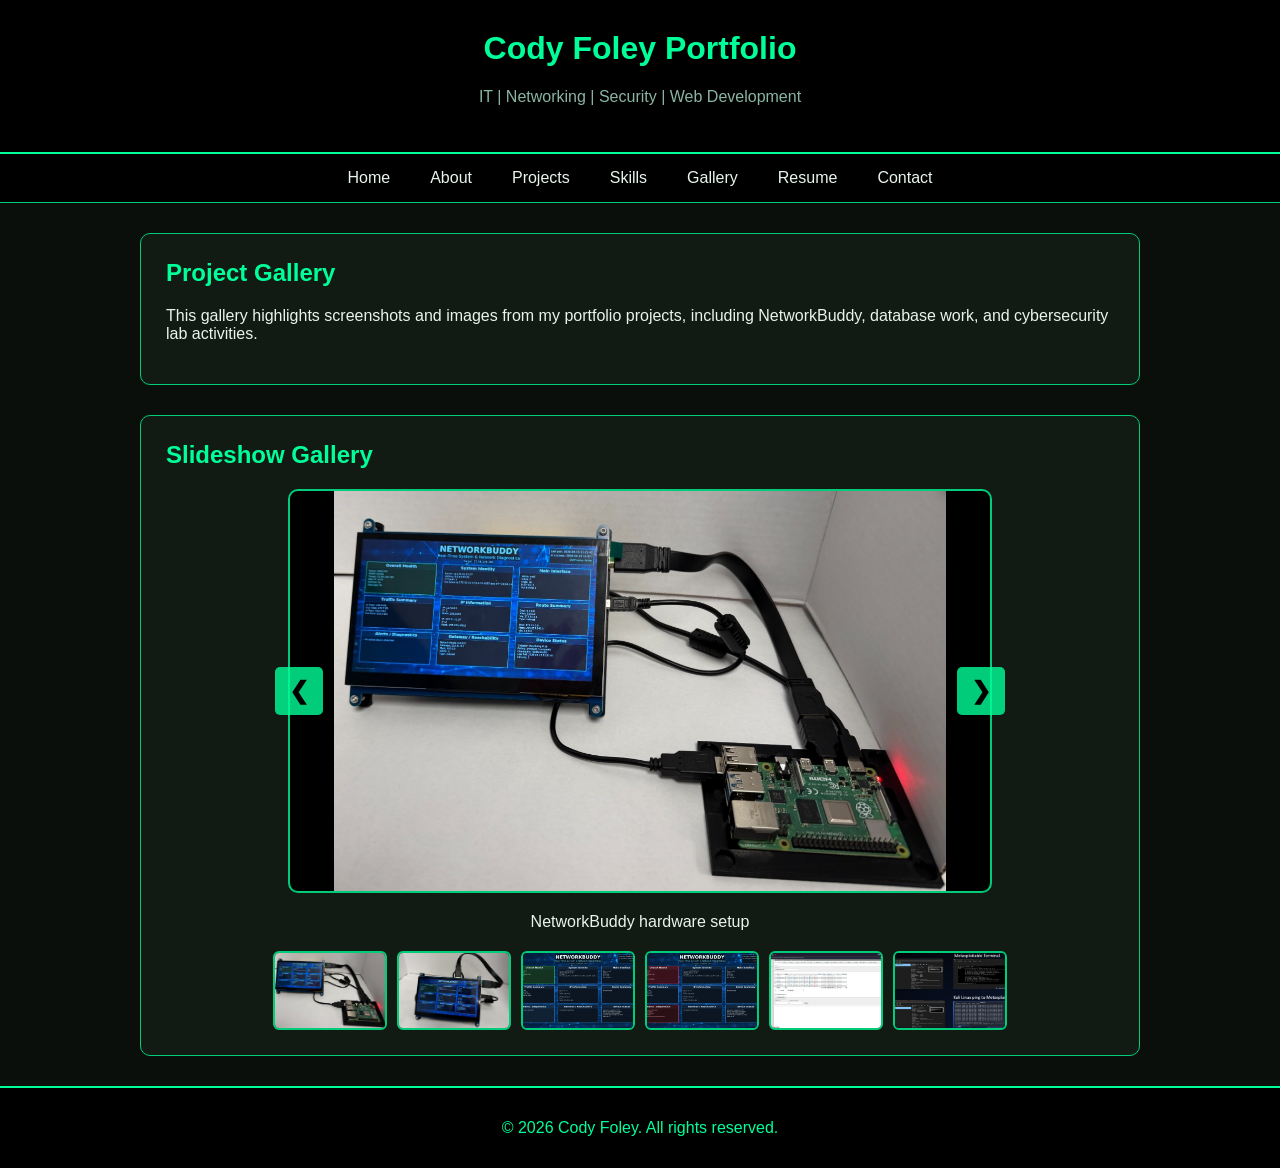
==== gallery.html @ abc86258 "Add files via upload" ====
<!DOCTYPE html>
<html lang="en">
<head>
    <meta charset="UTF-8">
    <meta name="viewport" content="width=device-width, initial-scale=1.0">
    <title>Gallery | Cody Foley Portfolio</title>
    <link rel="stylesheet" href="css/style.css">
</head>
<body>

    <header>
        <h1>Cody Foley Portfolio</h1>
        <p>IT | Networking | Security | Web Development</p>
    </header>

    <nav>
        <ul>
            <li><a href="index.html">Home</a></li>
            <li><a href="about.html">About</a></li>
            <li><a href="projects.html">Projects</a></li>
            <li><a href="skills.html">Skills</a></li>
            <li><a href="gallery.html">Gallery</a></li>
            <li><a href="resume.html">Resume</a></li>
            <li><a href="contact.html">Contact</a></li>
        </ul>
    </nav>

    <main>
        <section class="hero">
            <h2>Project Gallery</h2>
            <p>
                This gallery highlights screenshots and images from my portfolio projects,
                including NetworkBuddy, database work, and cybersecurity lab activities.
            </p>
        </section>

        <section class="hero">
            <h2>Slideshow Gallery</h2>

            <div class="gallery">
                <div class="main-container">
                    <button class="nav-button left" onclick="previousImage()">&#10094;</button>

                    <img id="mainImage" src="images/networkbuddy1.jpg" alt="Large image">

                    <button class="nav-button right" onclick="nextImage()">&#10095;</button>
                </div>

                <p id="description">NetworkBuddy hardware setup</p>

                <div class="thumbnails">
    			<img src="images/networkbuddy1.jpg" alt="NetworkBuddy hardware" onclick="changeImageByIndex(0)" data-desc="NetworkBuddy hardware setup">
    			<img src="images/networkbuddy2.jpg" alt="NetworkBuddy screen" onclick="changeImageByIndex(1)" data-desc="NetworkBuddy touchscreen and system setup">
			<img src="images/networkbuddygreen.jfif" alt="NetworkBuddy green dashboard" onclick="changeImageByIndex(4)" data-desc="NetworkBuddy dashboard with green status theme">
    			<img src="images/networkbuddyred.jfif" alt="NetworkBuddy red dashboard" onclick="changeImageByIndex(5)" data-desc="NetworkBuddy dashboard with red alert status">
    			<img src="images/databaseproject.jpg" alt="Database project" onclick="changeImageByIndex(2)" data-desc="Database-driven web project for a pharmacy">
    			<img src="images/kaliandmetaonvb.jpg" alt="Kali and Metasploitable lab" onclick="changeImageByIndex(3)" data-desc="Kali Linux and Metasploitable virtual lab environment for ethical hacking">	
</div>
                    
                </div>
            </div>
        </section>
    </main>

    <footer>
        <p>&copy; 2026 Cody Foley. All rights reserved.</p>
    </footer>

    <script src="js/gallery.js"></script>
</body>
</html>
---- css/style.css ----
/* =========================
   ROOT COLORS (GREEN THEME)
========================= */
:root {
    --primary: #00ff99;
    --primary-dark: #00cc7a;
    --background: #0b0f0c;
    --secondary: #0d1117;
    --card-bg: #121a14;
    --text: #e8f5ec;
    --muted: #8ab5a3;
}

/* =========================
   GLOBAL STYLING
========================= */
body {
    margin: 0;
    font-family: Arial, sans-serif;
    background-color: var(--background);
    color: var(--text);
}

h1, h2, h3 {
    color: var(--primary);
    margin-top: 0;
}

/* =========================
   HEADER
========================= */
header {
    background-color: #000;
    color: var(--primary);
    text-align: center;
    padding: 30px 20px;
    border-bottom: 2px solid var(--primary);
}

header p {
    color: var(--muted);
    margin-top: 10px;
}

/* =========================
   NAVIGATION
========================= */
nav {
    background-color: #000;
    border-bottom: 1px solid var(--primary-dark);
}

nav ul {
    list-style: none;
    margin: 0;
    padding: 0;
    display: flex;
    justify-content: center;
    flex-wrap: wrap;
}

nav ul li {
    margin: 0;
}

nav ul li a {
    display: block;
    padding: 15px 20px;
    color: var(--text);
    text-decoration: none;
    transition: 0.3s;
}

nav ul li a:hover {
    background-color: var(--primary);
    color: #000;
}

/* =========================
   MAIN CONTENT
========================= */
main {
    max-width: 1000px;
    margin: 30px auto;
    padding: 0 20px;
}

/* =========================
   HERO SECTION
========================= */
.hero {
    background-color: var(--card-bg);
    padding: 25px;
    border-radius: 10px;
    border: 1px solid var(--primary-dark);
    margin-bottom: 30px;
}

/* =========================
   CARD LAYOUT (PROJECTS)
========================= */
.card-container {
    display: flex;
    gap: 20px;
    flex-wrap: wrap;
}

.card {
    flex: 1 1 300px;
    background-color: var(--card-bg);
    padding: 20px;
    border-radius: 10px;
    border: 1px solid var(--primary-dark);
    box-shadow: 0 0 10px rgba(0, 255, 153, 0.2);
    transition: 0.3s;
}

.card:hover {
    box-shadow: 0 0 20px rgba(0, 255, 153, 0.6);
}

/* =========================
   BUTTON STYLE
========================= */
button, .btn {
    background-color: var(--primary);
    color: #000;
    padding: 10px 15px;
    border: none;
    border-radius: 5px;
    cursor: pointer;
    font-weight: bold;
    transition: 0.3s;
}

button:hover, .btn:hover {
    background-color: var(--primary-dark);
}

/* =========================
   LINKS
========================= */
a {
    color: var(--primary);
}

a:hover {
    color: var(--primary-dark);
}

/* =========================
   FOOTER
========================= */
footer {
    text-align: center;
    background-color: #000;
    color: var(--primary);
    padding: 15px;
    margin-top: 30px;
    border-top: 2px solid var(--primary);
}

/* =========================
   FORM (FOR CONTACT PAGE)
========================= */
form {
    background-color: var(--card-bg);
    padding: 20px;
    border-radius: 10px;
    border: 1px solid var(--primary-dark);
}

input, select, textarea {
    width: 100%;
    padding: 10px;
    margin-top: 8px;
    margin-bottom: 15px;
    border-radius: 5px;
    border: 1px solid #333;
    background-color: #000;
    color: var(--text);
}

input:focus, textarea:focus, select:focus {
    outline: none;
    border-color: var(--primary);
}

/* =========================
   RESPONSIVE (MOBILE)
========================= */
@media (max-width: 768px) {
    nav ul {
        flex-direction: column;
    }

    .card-container {
        flex-direction: column;
    }
}

/* =========================
   ACCORDION
========================= */
.accordion-section {
    margin-top: 30px;
}

.accordion {
    background-color: var(--card-bg);
    color: var(--text);
    cursor: pointer;
    padding: 15px;
    width: 100%;
    text-align: left;
    border: 1px solid var(--primary-dark);
    outline: none;
    font-size: 1rem;
    margin-top: 10px;
    border-radius: 5px;
    transition: 0.3s;
}

.accordion:hover,
.accordion.active {
    background-color: var(--primary);
    color: #000;
}

.panel {
    display: none;
    padding: 15px;
    background-color: #0f1511;
    border: 1px solid var(--primary-dark);
    border-top: none;
    border-radius: 0 0 5px 5px;
}

ul {
    padding-left: 20px;
}

li {
    margin-bottom: 8px;
}

/* =========================
   GALLERY PAGE
========================= */
.gallery {
    text-align: center;
}

.main-container {
    position: relative;
    max-width: 750px;
    margin: 20px auto;
    overflow: hidden;
}

#mainImage {
    width: 100%;
    max-width: 700px;
    height: 400px;
    object-fit: contain;
    background-color: #000;
    border: 2px solid var(--primary-dark);
    border-radius: 10px;
    display: block;
    margin: 0 auto;
}

#description {
    text-align: center;
    margin-top: 10px;
    color: var(--text);
    font-size: 1rem;
}

.nav-button {
    position: absolute;
    top: 50%;
    transform: translateY(-50%);
    background-color: rgba(0, 255, 153, 0.8);
    color: #000;
    border: none;
    font-size: 1.5rem;
    padding: 10px 14px;
    cursor: pointer;
    border-radius: 5px;
    z-index: 10;
}

.nav-button.left {
    left: 10px;
}

.nav-button.right {
    right: 10px;
}

.nav-button:hover {
    background-color: var(--primary);
}

.thumbnails {
    display: flex;
    justify-content: center;
    gap: 10px;
    flex-wrap: wrap;
    margin-top: 20px;
}

.thumbnails img {
    width: 110px;
    height: 75px;
    object-fit: cover;
    cursor: pointer;
    border: 2px solid var(--primary-dark);
    border-radius: 6px;
    transition: 0.3s;
}

.thumbnails img:hover {
    transform: scale(1.05);
    border-color: var(--primary);
}

/* =========================
   SKILLS PAGE
========================= */
.skills-layout {
    display: flex;
    gap: 30px;
    align-items: center;
    justify-content: space-between;
    flex-wrap: wrap;
}

.skills-list {
    flex: 1 1 300px;
}

.skills-list ul {
    padding-left: 20px;
}

.skills-list li {
    margin-bottom: 10px;
}

.skills-chart {
    flex: 1 1 420px;
    display: flex;
    justify-content: center;
    align-items: center;
}

#skillsChart {
    display: block;
    margin: 0 auto;

    max-width: 100%;
    background-color: #101712;
    border: 1px solid var(--primary-dark);
    border-radius: 10px;
    box-shadow: 0 0 15px rgba(0, 255, 153, 0.2);
}

#skillsChart:hover {
    transform: scale(1.02);
    transition: 0.3s;
}

/* =========================
   CONTACT PAGE
========================= */
fieldset {
    border: 1px solid var(--primary-dark);
    border-radius: 10px;
    margin-bottom: 20px;
    padding: 15px;
    background-color: #0f1511;
}

legend {
    color: var(--primary);
    font-weight: bold;
    padding: 0 8px;
}

label {
    display: block;
    margin-bottom: 8px;
}

textarea {
    resize: vertical;
}

input[type="radio"],
input[type="checkbox"] {
    width: auto;
    margin-right: 8px;
}

#charCount {
    color: var(--muted);
    margin-top: -5px;
    margin-bottom: 10px;
}

.form-buttons {
    display: flex;
    gap: 12px;
    flex-wrap: wrap;
    margin-top: 10px;
}

#formMessage {
    margin-top: 15px;
    font-weight: bold;
}

/* =========================
   RESUME PAGE
========================= */
.resume-item {
    margin-bottom: 25px;
    padding-bottom: 15px;
    border-bottom: 1px solid rgba(0, 255, 153, 0.25);
}

.resume-item:last-child {
    border-bottom: none;
    padding-bottom: 0;
}

.resume-item h3 {
    margin-bottom: 8px;
}

.resume-item p {
    margin: 6px 0;
}

.resume-item ul {
    margin-top: 10px;
    padding-left: 20px;
}

.resume-item li {
    margin-bottom: 8px;
}
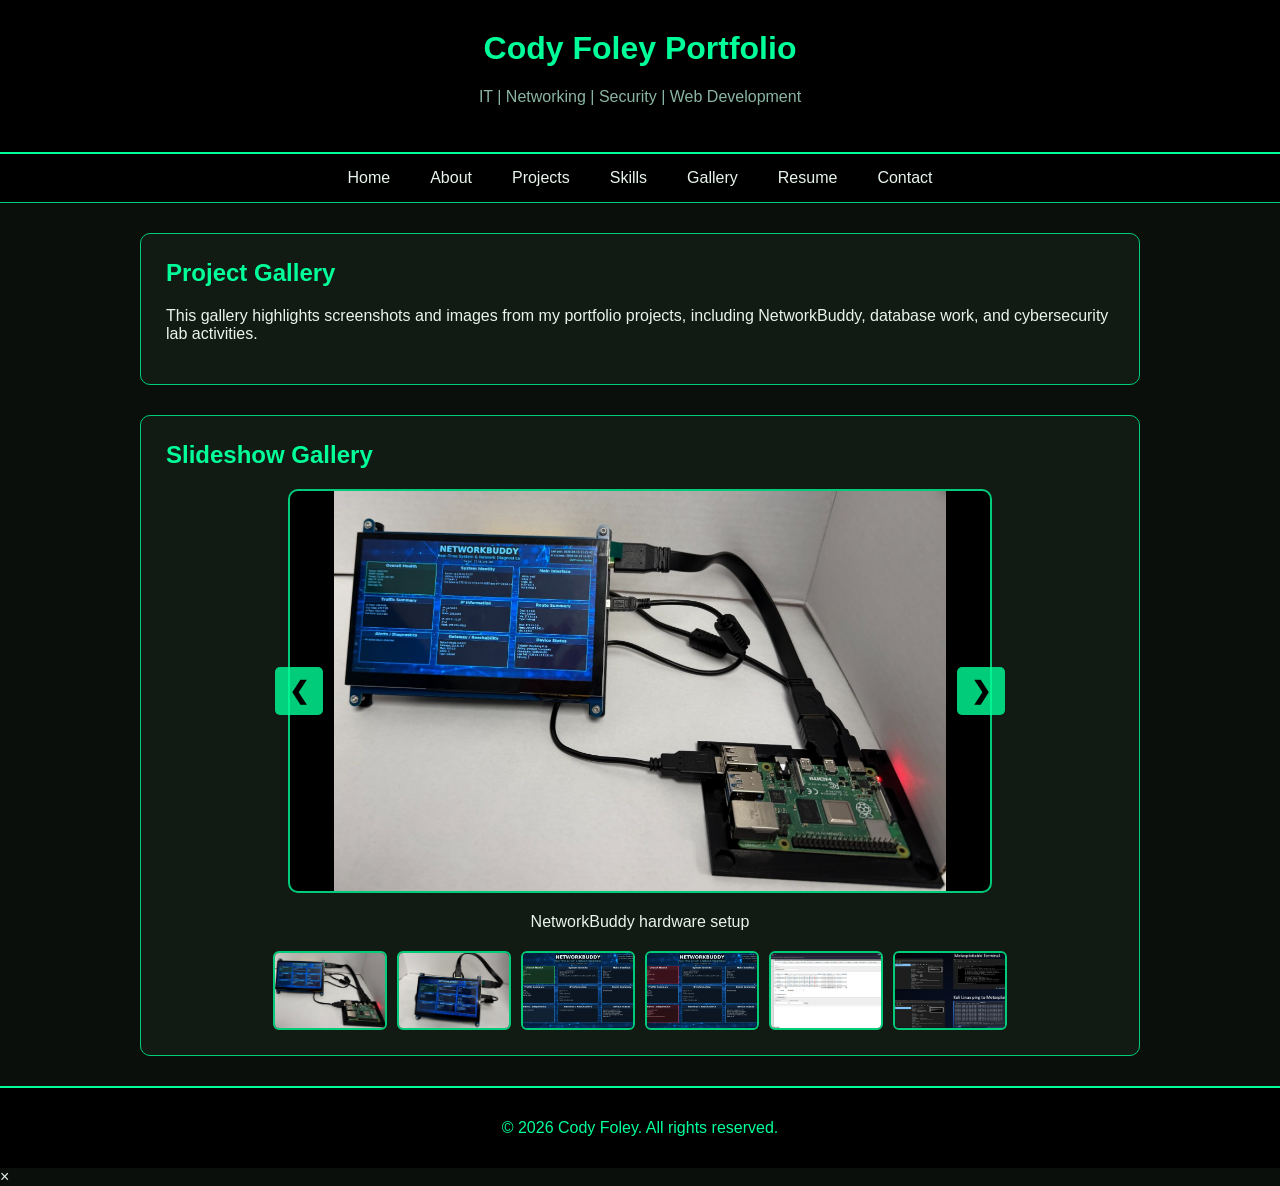
==== commit 52bc672d: "Add files via upload" ====
--- a/gallery.html
+++ b/gallery.html
@@ -41,7 +41,7 @@
                 <div class="main-container">
                     <button class="nav-button left" onclick="previousImage()">&#10094;</button>
 
-                    <img id="mainImage" src="images/networkbuddy1.jpg" alt="Large image">
+                    <img id="mainImage" src="images/networkbuddy1.jpg" alt="Large image" onclick="openModal()">
 
                     <button class="nav-button right" onclick="nextImage()">&#10095;</button>
                 </div>
@@ -49,14 +49,12 @@
                 <p id="description">NetworkBuddy hardware setup</p>
 
                 <div class="thumbnails">
-    			<img src="images/networkbuddy1.jpg" alt="NetworkBuddy hardware" onclick="changeImageByIndex(0)" data-desc="NetworkBuddy hardware setup">
-    			<img src="images/networkbuddy2.jpg" alt="NetworkBuddy screen" onclick="changeImageByIndex(1)" data-desc="NetworkBuddy touchscreen and system setup">
-			<img src="images/networkbuddygreen.jfif" alt="NetworkBuddy green dashboard" onclick="changeImageByIndex(4)" data-desc="NetworkBuddy dashboard with green status theme">
-    			<img src="images/networkbuddyred.jfif" alt="NetworkBuddy red dashboard" onclick="changeImageByIndex(5)" data-desc="NetworkBuddy dashboard with red alert status">
-    			<img src="images/databaseproject.jpg" alt="Database project" onclick="changeImageByIndex(2)" data-desc="Database-driven web project for a pharmacy">
-    			<img src="images/kaliandmetaonvb.jpg" alt="Kali and Metasploitable lab" onclick="changeImageByIndex(3)" data-desc="Kali Linux and Metasploitable virtual lab environment for ethical hacking">	
-</div>
-                    
+                    <img src="images/networkbuddy1.jpg" alt="NetworkBuddy hardware" onclick="changeImageByIndex(0)" data-desc="NetworkBuddy hardware setup">
+                    <img src="images/networkbuddy2.jpg" alt="NetworkBuddy screen" onclick="changeImageByIndex(1)" data-desc="NetworkBuddy touchscreen and system setup">
+                    <img src="images/networkbuddygreen.jfif" alt="NetworkBuddy green dashboard" onclick="changeImageByIndex(2)" data-desc="NetworkBuddy dashboard with green status theme">
+                    <img src="images/networkbuddyred.jfif" alt="NetworkBuddy red dashboard" onclick="changeImageByIndex(3)" data-desc="NetworkBuddy dashboard with red alert status">
+                    <img src="images/databaseproject.jpg" alt="Database project" onclick="changeImageByIndex(4)" data-desc="Database-driven web project for a pharmacy">
+                    <img src="images/kaliandmetaonvb.jpg" alt="Kali and Metasploitable lab" onclick="changeImageByIndex(5)" data-desc="Kali Linux and Metasploitable virtual lab environment for ethical hacking">
                 </div>
             </div>
         </section>
@@ -66,6 +64,13 @@
         <p>&copy; 2026 Cody Foley. All rights reserved.</p>
     </footer>
 
+    <!-- Modal -->
+    <div id="imageModal" class="modal">
+        <span class="close" onclick="closeModal()">&times;</span>
+        <img class="modal-content" id="modalImg">
+        <div id="modalCaption"></div>
+    </div>
+
     <script src="js/gallery.js"></script>
 </body>
 </html>
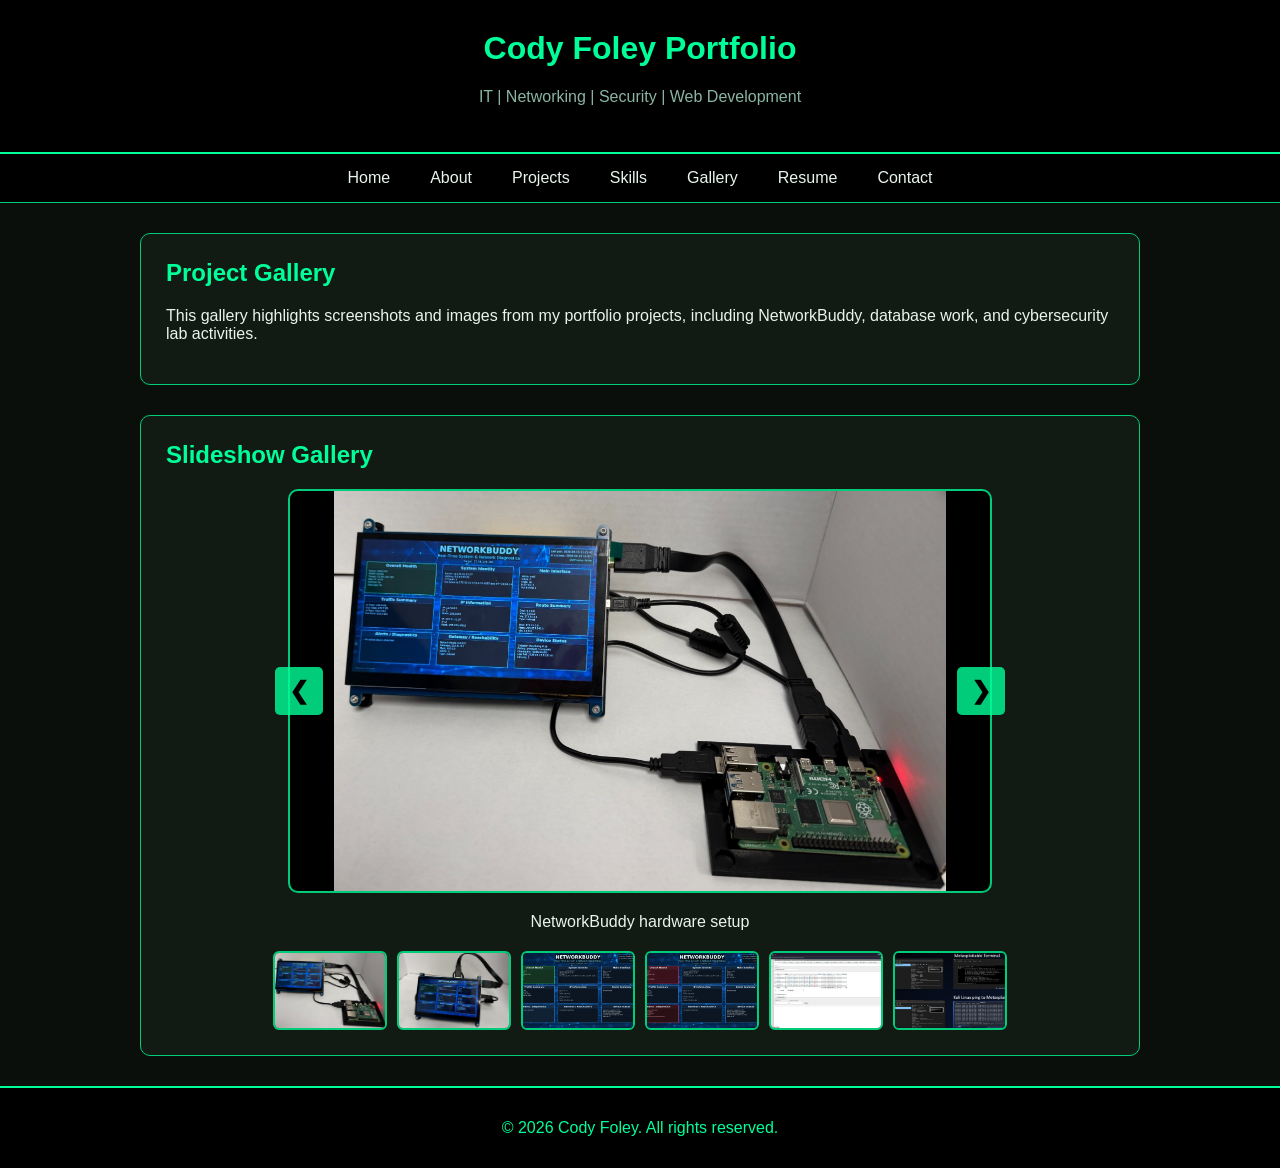
==== commit 8cc14b73: "Update gallery.html" ====
--- a/gallery.html
+++ b/gallery.html
@@ -4,7 +4,7 @@
     <meta charset="UTF-8">
     <meta name="viewport" content="width=device-width, initial-scale=1.0">
     <title>Gallery | Cody Foley Portfolio</title>
-    <link rel="stylesheet" href="css/style.css">
+    <link rel="stylesheet" href="style.css">
 </head>
 <body>
 
@@ -71,6 +71,6 @@
         <div id="modalCaption"></div>
     </div>
 
-    <script src="js/gallery.js"></script>
+    <script src="gallery.js"></script>
 </body>
-</html>+</html>
--- a/style.css
+++ b/style.css
@@ -0,0 +1,492 @@
+/* =========================
+   ROOT COLORS (GREEN THEME)
+========================= */
+:root {
+    --primary: #00ff99;
+    --primary-dark: #00cc7a;
+    --background: #0b0f0c;
+    --secondary: #0d1117;
+    --card-bg: #121a14;
+    --text: #e8f5ec;
+    --muted: #8ab5a3;
+}
+
+/* =========================
+   GLOBAL STYLING
+========================= */
+body {
+    margin: 0;
+    font-family: Arial, sans-serif;
+    background-color: var(--background);
+    color: var(--text);
+}
+
+h1, h2, h3 {
+    color: var(--primary);
+    margin-top: 0;
+}
+
+/* =========================
+   HEADER
+========================= */
+header {
+    background-color: #000;
+    color: var(--primary);
+    text-align: center;
+    padding: 30px 20px;
+    border-bottom: 2px solid var(--primary);
+}
+
+header p {
+    color: var(--muted);
+    margin-top: 10px;
+}
+
+/* =========================
+   NAVIGATION
+========================= */
+nav {
+    background-color: #000;
+    border-bottom: 1px solid var(--primary-dark);
+}
+
+nav ul {
+    list-style: none;
+    margin: 0;
+    padding: 0;
+    display: flex;
+    justify-content: center;
+    flex-wrap: wrap;
+}
+
+nav ul li {
+    margin: 0;
+}
+
+nav ul li a {
+    display: block;
+    padding: 15px 20px;
+    color: var(--text);
+    text-decoration: none;
+    transition: 0.3s;
+}
+
+nav ul li a:hover {
+    background-color: var(--primary);
+    color: #000;
+}
+
+/* =========================
+   MAIN CONTENT
+========================= */
+main {
+    max-width: 1000px;
+    margin: 30px auto;
+    padding: 0 20px;
+}
+
+/* =========================
+   HERO SECTION
+========================= */
+.hero {
+    background-color: var(--card-bg);
+    padding: 25px;
+    border-radius: 10px;
+    border: 1px solid var(--primary-dark);
+    margin-bottom: 30px;
+}
+
+/* =========================
+   CARD LAYOUT (PROJECTS)
+========================= */
+.card-container {
+    display: flex;
+    gap: 20px;
+    flex-wrap: wrap;
+}
+
+.card {
+    flex: 1 1 300px;
+    background-color: var(--card-bg);
+    padding: 20px;
+    border-radius: 10px;
+    border: 1px solid var(--primary-dark);
+    box-shadow: 0 0 10px rgba(0, 255, 153, 0.2);
+    transition: 0.3s;
+}
+
+.card:hover {
+    box-shadow: 0 0 20px rgba(0, 255, 153, 0.6);
+}
+
+/* =========================
+   BUTTON STYLE
+========================= */
+button, .btn {
+    background-color: var(--primary);
+    color: #000;
+    padding: 10px 15px;
+    border: none;
+    border-radius: 5px;
+    cursor: pointer;
+    font-weight: bold;
+    transition: 0.3s;
+}
+
+button:hover, .btn:hover {
+    background-color: var(--primary-dark);
+}
+
+/* =========================
+   LINKS
+========================= */
+a {
+    color: var(--primary);
+}
+
+a:hover {
+    color: var(--primary-dark);
+}
+
+/* =========================
+   FOOTER
+========================= */
+footer {
+    text-align: center;
+    background-color: #000;
+    color: var(--primary);
+    padding: 15px;
+    margin-top: 30px;
+    border-top: 2px solid var(--primary);
+}
+
+/* =========================
+   FORM (FOR CONTACT PAGE)
+========================= */
+form {
+    background-color: var(--card-bg);
+    padding: 20px;
+    border-radius: 10px;
+    border: 1px solid var(--primary-dark);
+}
+
+input, select, textarea {
+    width: 100%;
+    padding: 10px;
+    margin-top: 8px;
+    margin-bottom: 15px;
+    border-radius: 5px;
+    border: 1px solid #333;
+    background-color: #000;
+    color: var(--text);
+}
+
+input:focus, textarea:focus, select:focus {
+    outline: none;
+    border-color: var(--primary);
+}
+
+/* =========================
+   RESPONSIVE (MOBILE)
+========================= */
+@media (max-width: 768px) {
+    nav ul {
+        flex-direction: column;
+    }
+
+    .card-container {
+        flex-direction: column;
+    }
+}
+
+/* =========================
+   ACCORDION
+========================= */
+.accordion-section {
+    margin-top: 30px;
+}
+
+.accordion {
+    background-color: var(--card-bg);
+    color: var(--text);
+    cursor: pointer;
+    padding: 15px;
+    width: 100%;
+    text-align: left;
+    border: 1px solid var(--primary-dark);
+    outline: none;
+    font-size: 1rem;
+    margin-top: 10px;
+    border-radius: 5px;
+    transition: 0.3s;
+}
+
+.accordion:hover,
+.accordion.active {
+    background-color: var(--primary);
+    color: #000;
+}
+
+.panel {
+    display: none;
+    padding: 15px;
+    background-color: #0f1511;
+    border: 1px solid var(--primary-dark);
+    border-top: none;
+    border-radius: 0 0 5px 5px;
+}
+
+ul {
+    padding-left: 20px;
+}
+
+li {
+    margin-bottom: 8px;
+}
+
+/* =========================
+   GALLERY PAGE
+========================= */
+.gallery {
+    text-align: center;
+}
+
+.main-container {
+    position: relative;
+    max-width: 750px;
+    margin: 20px auto;
+    overflow: hidden;
+}
+
+#mainImage {
+    width: 100%;
+    max-width: 700px;
+    height: 400px;
+    object-fit: contain;
+    background-color: #000;
+    border: 2px solid var(--primary-dark);
+    border-radius: 10px;
+    display: block;
+    margin: 0 auto;
+}
+
+#description {
+    text-align: center;
+    margin-top: 10px;
+    color: var(--text);
+    font-size: 1rem;
+}
+
+.nav-button {
+    position: absolute;
+    top: 50%;
+    transform: translateY(-50%);
+    background-color: rgba(0, 255, 153, 0.8);
+    color: #000;
+    border: none;
+    font-size: 1.5rem;
+    padding: 10px 14px;
+    cursor: pointer;
+    border-radius: 5px;
+    z-index: 10;
+}
+
+.nav-button.left {
+    left: 10px;
+}
+
+.nav-button.right {
+    right: 10px;
+}
+
+.nav-button:hover {
+    background-color: var(--primary);
+}
+
+.thumbnails {
+    display: flex;
+    justify-content: center;
+    gap: 10px;
+    flex-wrap: wrap;
+    margin-top: 20px;
+}
+
+.thumbnails img {
+    width: 110px;
+    height: 75px;
+    object-fit: cover;
+    cursor: pointer;
+    border: 2px solid var(--primary-dark);
+    border-radius: 6px;
+    transition: 0.3s;
+}
+
+.thumbnails img:hover {
+    transform: scale(1.05);
+    border-color: var(--primary);
+}
+
+/* =========================
+   SKILLS PAGE
+========================= */
+.skills-layout {
+    display: flex;
+    gap: 30px;
+    align-items: center;
+    justify-content: space-between;
+    flex-wrap: wrap;
+}
+
+.skills-list {
+    flex: 1 1 300px;
+}
+
+.skills-list ul {
+    padding-left: 20px;
+}
+
+.skills-list li {
+    margin-bottom: 10px;
+}
+
+.skills-chart {
+    flex: 1 1 420px;
+    display: flex;
+    justify-content: center;
+    align-items: center;
+}
+
+#skillsChart {
+    display: block;
+    margin: 0 auto;
+
+    max-width: 100%;
+    background-color: #101712;
+    border: 1px solid var(--primary-dark);
+    border-radius: 10px;
+    box-shadow: 0 0 15px rgba(0, 255, 153, 0.2);
+}
+
+#skillsChart:hover {
+    transform: scale(1.02);
+    transition: 0.3s;
+}
+
+/* =========================
+   CONTACT PAGE
+========================= */
+fieldset {
+    border: 1px solid var(--primary-dark);
+    border-radius: 10px;
+    margin-bottom: 20px;
+    padding: 15px;
+    background-color: #0f1511;
+}
+
+legend {
+    color: var(--primary);
+    font-weight: bold;
+    padding: 0 8px;
+}
+
+label {
+    display: block;
+    margin-bottom: 8px;
+}
+
+textarea {
+    resize: vertical;
+}
+
+input[type="radio"],
+input[type="checkbox"] {
+    width: auto;
+    margin-right: 8px;
+}
+
+#charCount {
+    color: var(--muted);
+    margin-top: -5px;
+    margin-bottom: 10px;
+}
+
+.form-buttons {
+    display: flex;
+    gap: 12px;
+    flex-wrap: wrap;
+    margin-top: 10px;
+}
+
+#formMessage {
+    margin-top: 15px;
+    font-weight: bold;
+}
+
+/* =========================
+   RESUME PAGE
+========================= */
+.resume-item {
+    margin-bottom: 25px;
+    padding-bottom: 15px;
+    border-bottom: 1px solid rgba(0, 255, 153, 0.25);
+}
+
+.resume-item:last-child {
+    border-bottom: none;
+    padding-bottom: 0;
+}
+
+.resume-item h3 {
+    margin-bottom: 8px;
+}
+
+.resume-item p {
+    margin: 6px 0;
+}
+
+.resume-item ul {
+    margin-top: 10px;
+    padding-left: 20px;
+}
+
+.resume-item li {
+    margin-bottom: 8px;
+}
+
+.modal {
+    display: none;
+    position: fixed;
+    z-index: 9999;
+    left: 0;
+    top: 0;
+    width: 100%;
+    height: 100%;
+    background-color: rgba(0, 0, 0, 0.9);
+    padding-top: 40px;
+}
+
+.modal-content {
+    display: block;
+    margin: auto;
+    max-width: 80%;
+    max-height: 80%;
+    border: 2px solid var(--primary-dark);
+    border-radius: 10px;
+}
+
+#modalCaption {
+    text-align: center;
+    color: #ffffff;
+    margin-top: 15px;
+    font-size: 1rem;
+}
+
+.close {
+    position: absolute;
+    top: 20px;
+    right: 35px;
+    color: #00ff99;
+    font-size: 40px;
+    font-weight: bold;
+    cursor: pointer;
+}
